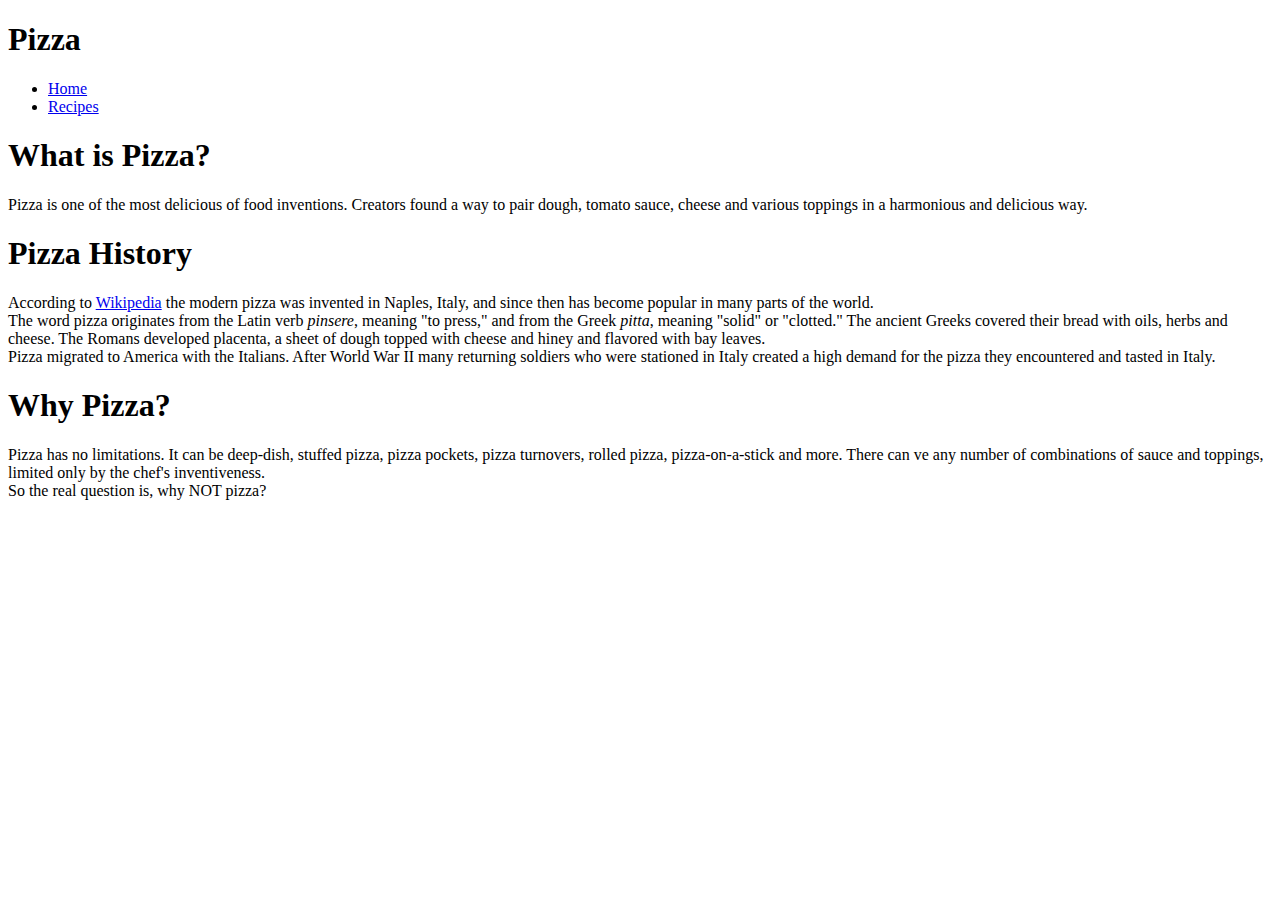
==== index.html @ 9e4babbe "Wrote homepage and recipe html code" ====
<!DOCTYPE html>
<html>
    <head>
        <title>Sarah Brand: Extra Credit</title>
        <meta http-equiv="Content-Type" content="text/html; charset=UTF-8" />
        <link rel="stylesheet" href="css/base.css"/>
        <meta name="viewport" content="initial-scale=1.0, width=device-width" />
    </head>
    <header>
        <h1>Pizza</h1>
        <nav>
            <ul>
                <li> <a href="index.html">Home</a></li>
                <li> <a href="recipes.html">Recipes</a></li>
            </ul>
        </nav>
    </header>
    <body>
        <section>
            <article>
                <h1>What is Pizza?</h1>
                    <p>Pizza is one of the most delicious of food inventions. Creators found a way to pair dough, tomato sauce, cheese and various toppings in a harmonious and delicious way.
                    </p>
            </article>
        </section>
        
        <section>
            <article>
                <h1>Pizza History</h1>
                    <p>According to <a href="http://en.wikipedia.org/wiki/Pizza">Wikipedia</a> the modern pizza was invented in Naples, Italy, and since then has become popular in many parts of the world.  
                    <br>
                    The word pizza originates from the Latin verb <em>pinsere</em>, meaning "to press," and from the Greek <em>pitta</em>, meaning "solid" or "clotted." The ancient Greeks covered their bread with oils, herbs and cheese. The Romans developed placenta, a sheet of dough topped with cheese and hiney and flavored with bay leaves. 
                    <br>
                    Pizza migrated to America with the Italians. After World War II many returning soldiers who were stationed in Italy created a high demand for the pizza they encountered and tasted in Italy.   
                    </p>
            </article>
        </section>
        
        <section>
            <article>
                <h1>Why Pizza?</h1>
                    <p>Pizza has no limitations. It can be deep-dish, stuffed pizza, pizza pockets, pizza turnovers, rolled pizza, pizza-on-a-stick and more. There can ve any number of combinations of sauce and toppings, limited only by the chef's inventiveness.  
                    <br>
                    So the real question is, why NOT pizza?    
                    </p>
            </article>
        </section>
    </body>
</html>
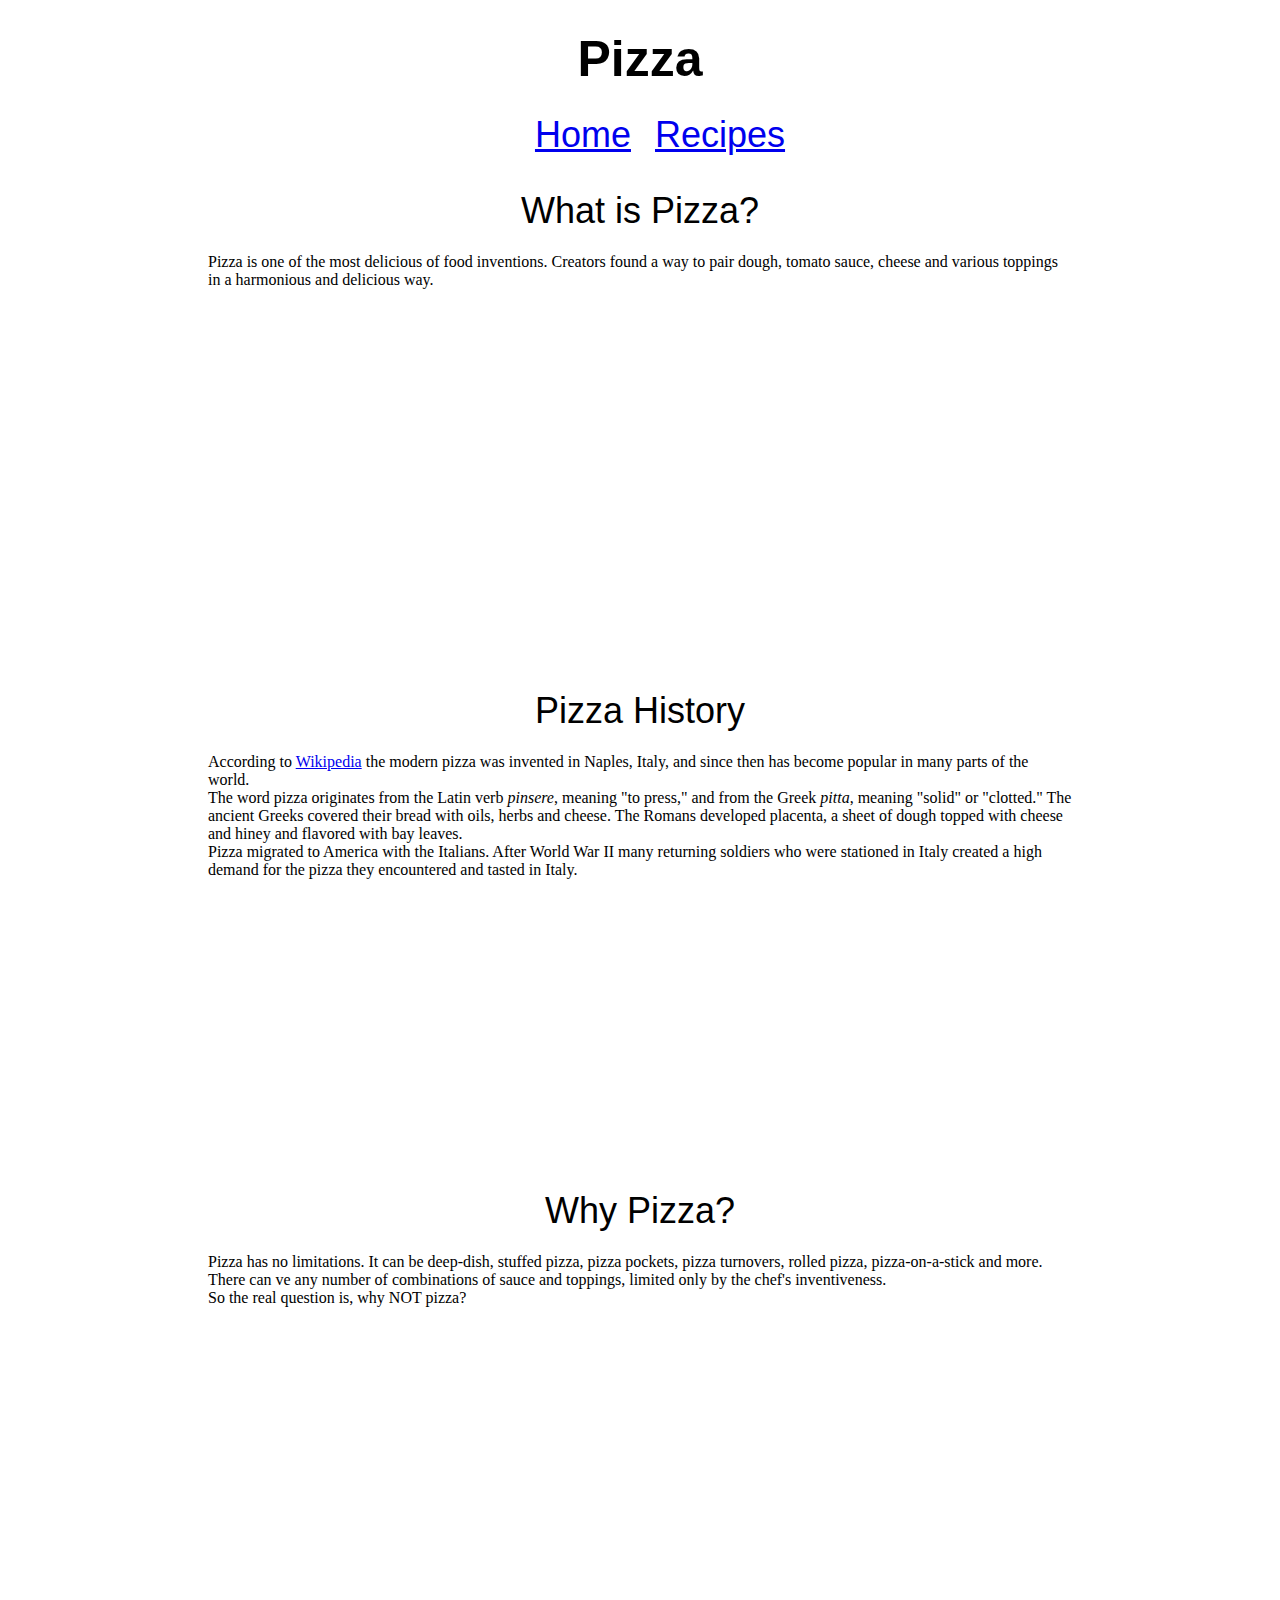
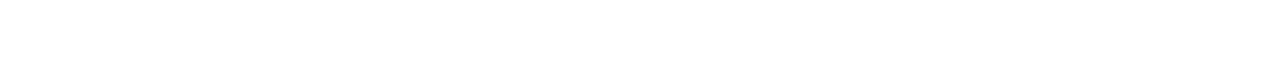
==== commit d859b2a5: "Began work on css page" ====
--- a/index.html
+++ b/index.html
@@ -16,7 +16,7 @@
         </nav>
     </header>
     <body>
-        <section>
+        <section id="one">
             <article>
                 <h1>What is Pizza?</h1>
                     <p>Pizza is one of the most delicious of food inventions. Creators found a way to pair dough, tomato sauce, cheese and various toppings in a harmonious and delicious way.
@@ -24,10 +24,10 @@
             </article>
         </section>
         
-        <section>
+        <section id="two">
             <article>
                 <h1>Pizza History</h1>
-                    <p>According to <a href="http://en.wikipedia.org/wiki/Pizza">Wikipedia</a> the modern pizza was invented in Naples, Italy, and since then has become popular in many parts of the world.  
+                    <p>According to <a href="http://en.wikipedia.org/wiki/Pizza" target="_blank">Wikipedia</a> the modern pizza was invented in Naples, Italy, and since then has become popular in many parts of the world.  
                     <br>
                     The word pizza originates from the Latin verb <em>pinsere</em>, meaning "to press," and from the Greek <em>pitta</em>, meaning "solid" or "clotted." The ancient Greeks covered their bread with oils, herbs and cheese. The Romans developed placenta, a sheet of dough topped with cheese and hiney and flavored with bay leaves. 
                     <br>
@@ -36,7 +36,7 @@
             </article>
         </section>
         
-        <section>
+        <section id="three">
             <article>
                 <h1>Why Pizza?</h1>
                     <p>Pizza has no limitations. It can be deep-dish, stuffed pizza, pizza pockets, pizza turnovers, rolled pizza, pizza-on-a-stick and more. There can ve any number of combinations of sauce and toppings, limited only by the chef's inventiveness.  
--- a/css/base.css
+++ b/css/base.css
@@ -0,0 +1,200 @@
+* {
+	-moz-box-sizing: border-box;
+	-webkit-box-sizing: border-box;
+	box-sizing: border-box;
+	}
+
+
+/* LAYOUT RULES */
+
+header {
+    width: 100%;
+    margin-top: 10px;
+    margin-right: auto;
+    margin-bottom: 10px;
+    margin-left: auto;
+    text-align:center;
+}
+    
+    
+}
+
+nav {
+    
+    
+}
+
+body {
+    
+    
+    
+}
+
+
+section {
+    height: 500px;
+    margin: 0 auto;
+    width: 100%;
+    position: relative;
+    
+    
+    
+}
+
+
+article {
+    margin: 0 200px 0 200px;
+    position: absolute;
+    
+    
+}
+
+/* HEADER RULES */
+
+header h1 {
+    font-family: "helvetica neue", sans-serif;
+    font-size: 50px;
+    line-height: 50px;
+}
+
+/* NAV RULES */
+
+nav ul {
+    list-style-type: none;
+    
+}
+
+nav li {
+    font-family: "helvetice neue", sans-serif;
+    display: inline-block;
+    padding: 0 10px 0 10px;
+    font-size: 36px;
+    line-height: 36px;    
+    
+    
+}
+
+nav li a {
+    
+}
+
+/* SECTION RULES */
+
+#one {
+    
+    
+    
+}
+
+#two {
+    
+    
+    
+}
+
+#three {
+
+
+
+}
+
+
+
+#recipe1 {
+    
+    
+}
+
+
+#recipe2 {
+    
+    
+}
+
+#recipe3 {
+    
+    
+}  
+
+#recipe4 {
+    
+    
+}
+
+
+#recipe5 {
+    
+    
+    
+}
+
+
+#recipe6 {
+    
+    
+    
+    
+}
+
+
+/* ARTCILE RULES */
+
+article h1 {
+    font-family: "helvetica neue", sans-serif;
+    font-size: 36px;
+    line-height: 36px;
+    font-weight: lighter;
+    text-align: center;
+    
+    
+} 
+
+article h2 {
+    font-family: "helvetica neue", sans-serif;
+    font-size: 24px;
+    line-height: 24px;
+    font-weight: lighter;
+    
+    
+}  
+
+article ul {
+    list-style-type: none;
+    
+    
+}
+
+article ol {
+    
+    
+}
+
+article li {
+    font-family: "minion pro", serif;
+    font-size: 16px;
+    line-height: 16px;
+    padding: 6px 0 6px 0;
+    
+    
+}
+
+
+article p {
+    font-family: "minion pro", serif;
+    font-size: 16px;
+    line-height: 18px;    
+    
+}
+
+
+article p a {
+    
+    
+}
+
+
+
+
+
+
+
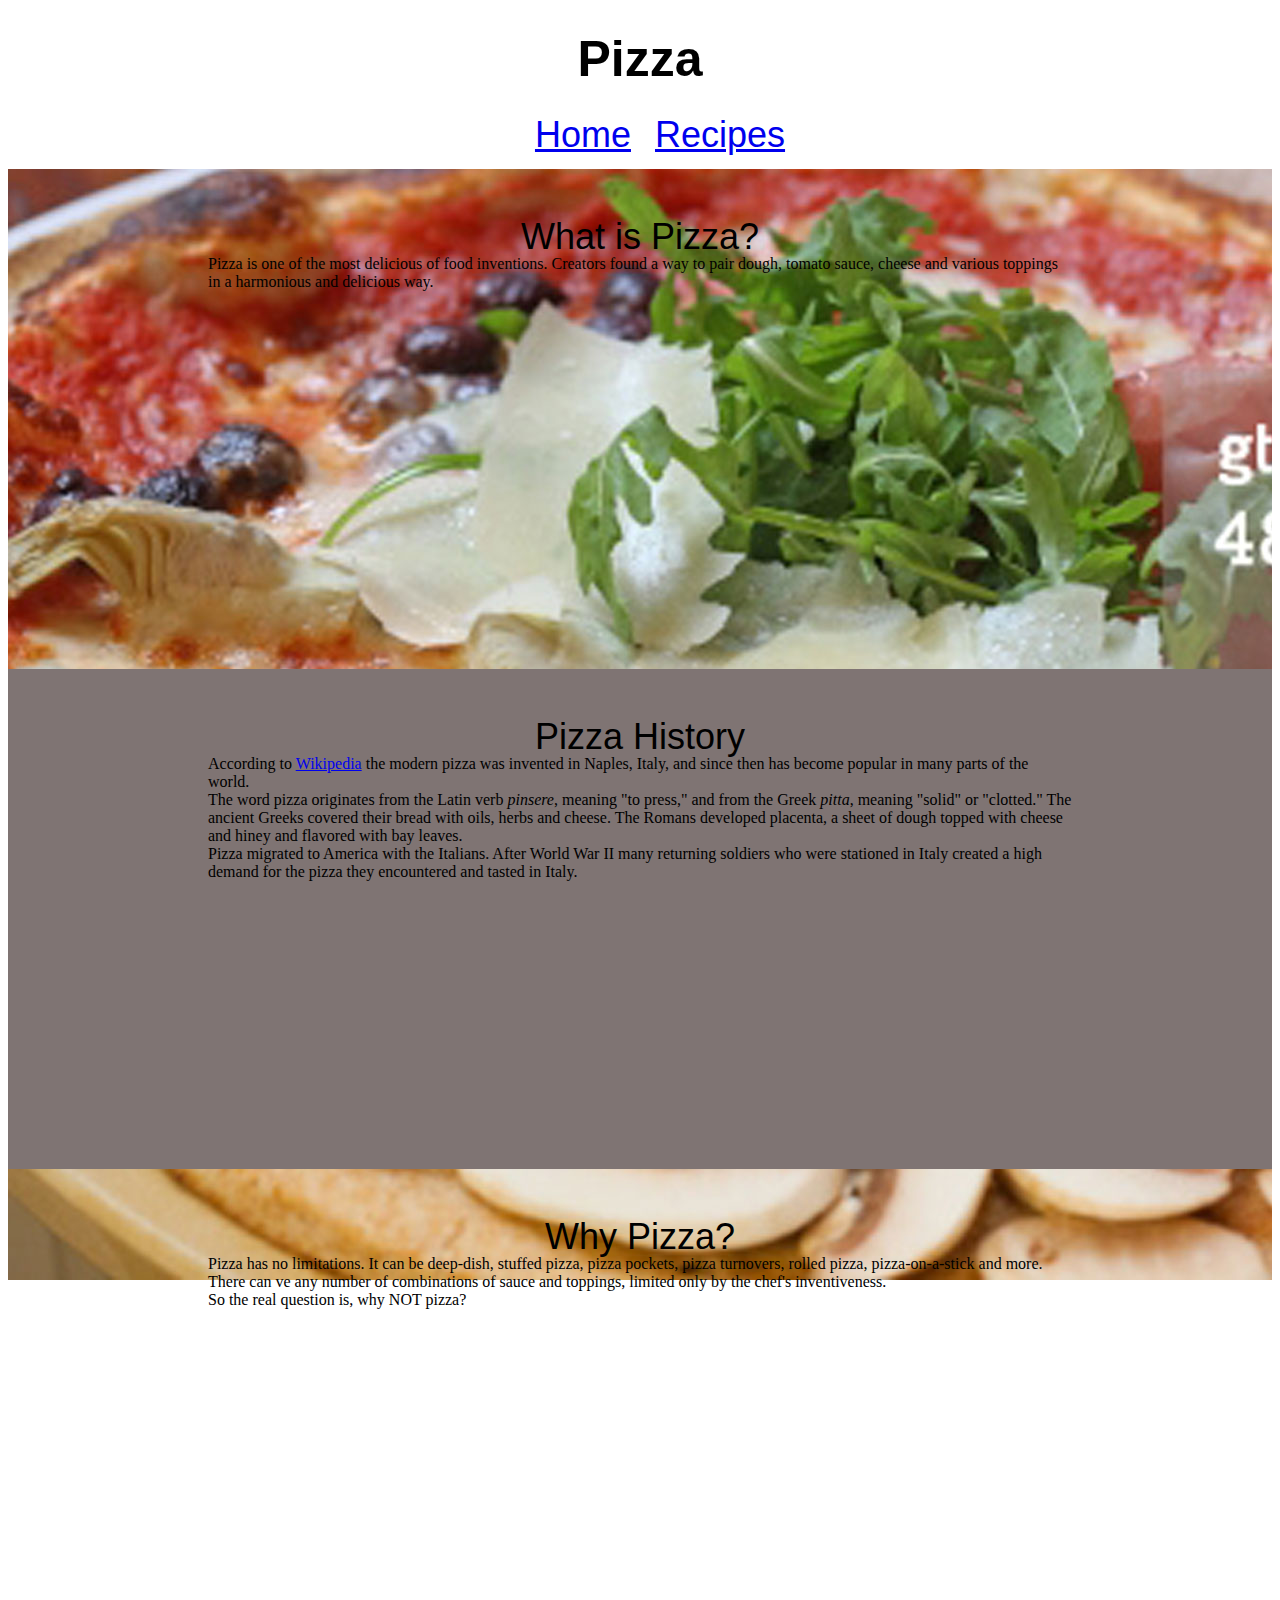
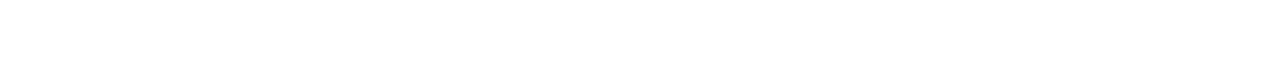
==== commit 682888ae: "Added images to css. Added jquery" ====
--- a/index.html
+++ b/index.html
@@ -4,6 +4,9 @@
         <title>Sarah Brand: Extra Credit</title>
         <meta http-equiv="Content-Type" content="text/html; charset=UTF-8" />
         <link rel="stylesheet" href="css/base.css"/>
+        <script src="https://ajax.googleapis.com/ajax/libs/jquery/1.9.1/jquery.min.js"></script>
+        <script>window.jQuery || document.write('<script src="js/vendor/jquery-1.9.1.min.js"><\/script>')</script>
+        <script src="scripts/main.js"></script>    
         <meta name="viewport" content="initial-scale=1.0, width=device-width" />
     </head>
     <header>
--- a/css/base.css
+++ b/css/base.css
@@ -32,9 +32,9 @@
 
 
 section {
-    height: 500px;
     margin: 0 auto;
     width: 100%;
+    max-width: 1920px;
     position: relative;
     
     
@@ -43,8 +43,7 @@
 
 
 article {
-    margin: 0 200px 0 200px;
-    position: absolute;
+    position: relative;
     
     
 }
@@ -81,19 +80,29 @@
 /* SECTION RULES */
 
 #one {
-    
+    height: 500px;
+    background-image: url(../img/pizzawhatlarge.jpg);
+    background-repeat: no-repeat;
+    background-attachment: fixed;    
     
     
 }
 
 #two {
+    height: 500px;
+    background-color: #7F7473;
+
+
     
     
     
 }
 
 #three {
-
+    height: 500px;
+    background-image: url(../img/whypizzalarge.jpg);
+    background-repeat: no-repeat;
+    background-attachment: fixed; 
 
 
 }
@@ -101,37 +110,62 @@
 
 
 #recipe1 {
+    height: 700px;
+    background-image: url(../img/recipe1large.jpg);
+    background-repeat: no-repeat;
+
+   
     
     
 }
 
 
 #recipe2 {
+    height: 700px;
+    background-image: url(../img/whypizza.jpg);
+    background-repeat: no-repeat;
+
     
     
 }
 
 #recipe3 {
+    height: 700px;
+    background-image: url(../img/recipe3large.jpg);
+    background-repeat: no-repeat;
+
+
     
     
 }  
 
 #recipe4 {
+    height: 700px;
+    background-image: url(../img/recipe4large.jpg);
+    background-repeat: no-repeat;
+
+ 
     
     
 }
 
 
 #recipe5 {
-    
+    height: 700px;
+    background-image: url(../img/whypizza.jpg);
+    background-repeat: no-repeat;
+
     
     
 }
 
 
 #recipe6 {
-    
-    
+   height: 700px; 
+    background-image: url(../img/recipe6large.jpg);
+    background-repeat: no-repeat;
+
+     
     
     
 }
@@ -145,7 +179,8 @@
     line-height: 36px;
     font-weight: lighter;
     text-align: center;
-    
+    margin: 0 200px 0 200px;
+    padding-top: 50px;
     
 } 
 
@@ -154,12 +189,14 @@
     font-size: 24px;
     line-height: 24px;
     font-weight: lighter;
+    margin: 0 200px 0 200px;
     
     
 }  
 
 article ul {
     list-style-type: none;
+
     
     
 }
@@ -174,6 +211,7 @@
     font-size: 16px;
     line-height: 16px;
     padding: 6px 0 6px 0;
+    margin: 0 200px 0 200px;
     
     
 }
@@ -182,7 +220,8 @@
 article p {
     font-family: "minion pro", serif;
     font-size: 16px;
-    line-height: 18px;    
+    line-height: 18px;
+    margin: 0 200px 0 200px;    
     
 }
 
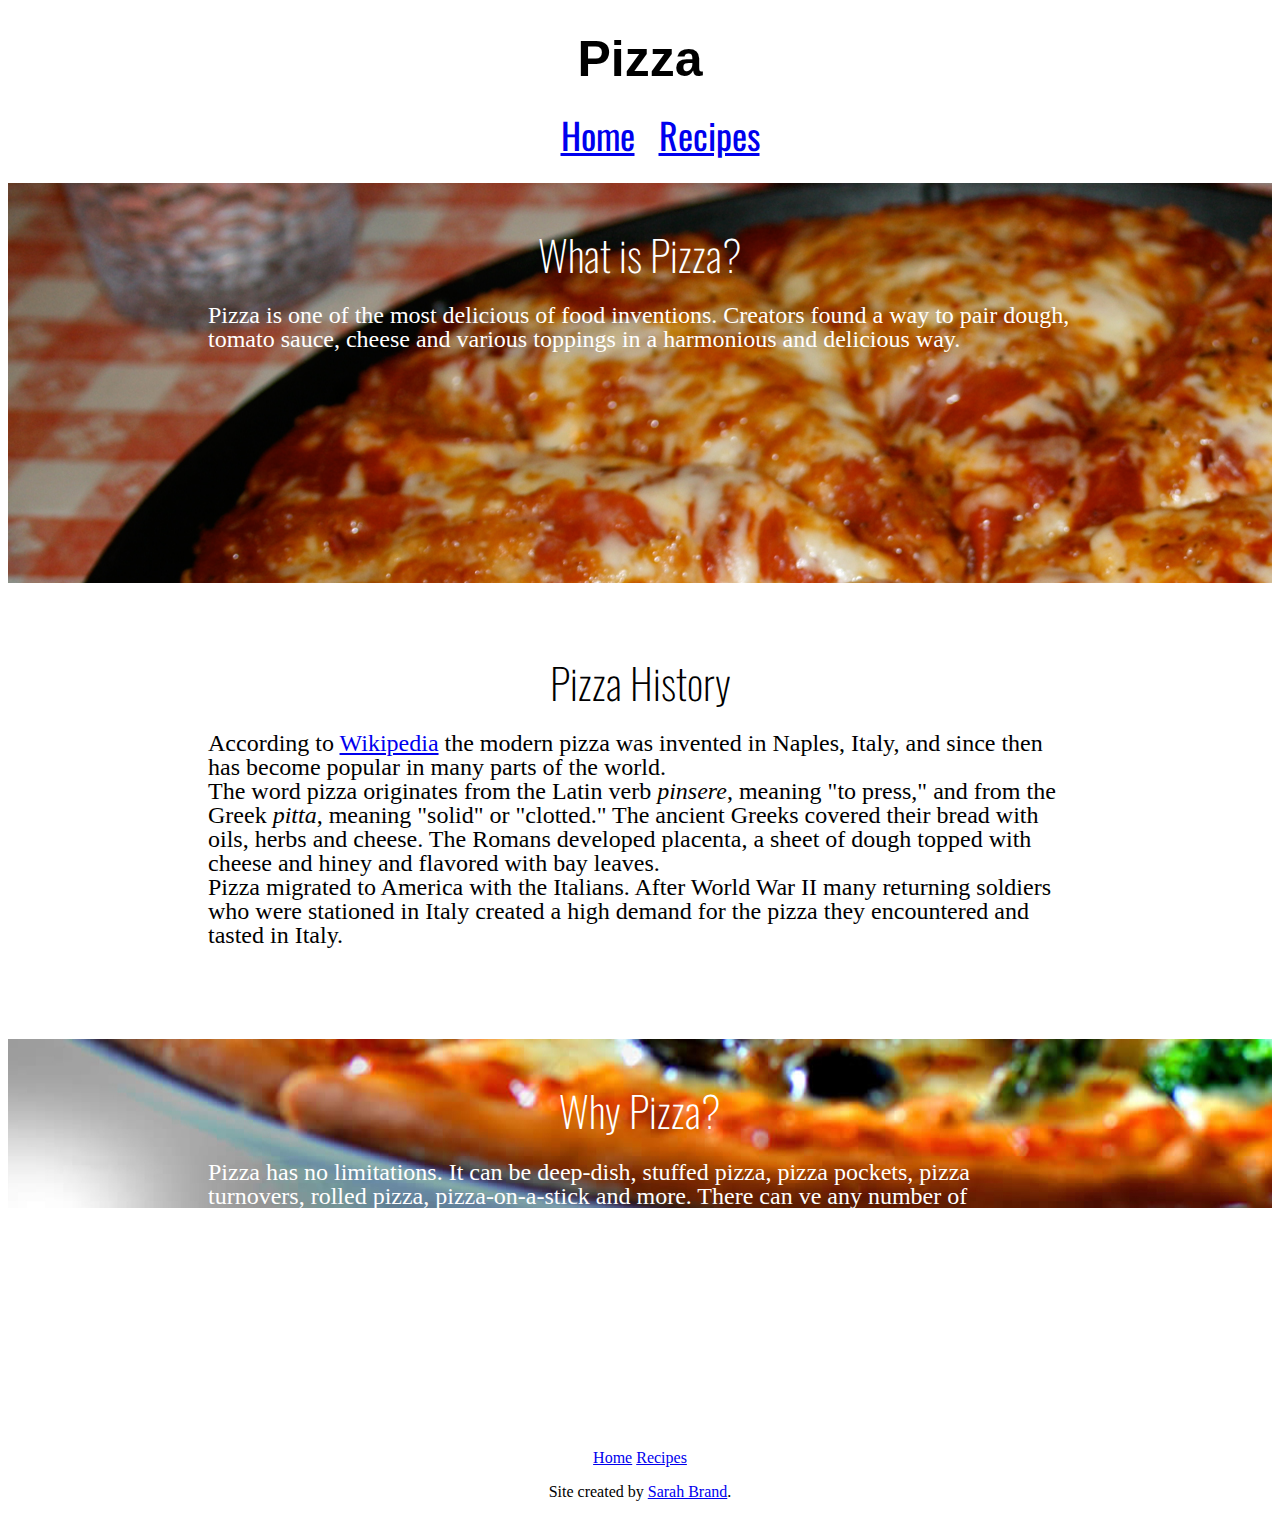
==== commit b59b7d03: "Added different images to website" ====
--- a/index.html
+++ b/index.html
@@ -4,10 +4,11 @@
         <title>Sarah Brand: Extra Credit</title>
         <meta http-equiv="Content-Type" content="text/html; charset=UTF-8" />
         <link rel="stylesheet" href="css/base.css"/>
+        <link href='http://fonts.googleapis.com/css?family=Oswald: bold,normal,light' rel='stylesheet' type='text/css'>        
         <script src="https://ajax.googleapis.com/ajax/libs/jquery/1.9.1/jquery.min.js"></script>
         <script>window.jQuery || document.write('<script src="js/vendor/jquery-1.9.1.min.js"><\/script>')</script>
         <script src="scripts/main.js"></script>    
-        <meta name="viewport" content="initial-scale=1.0, width=device-width" />
+
     </head>
     <header>
         <h1>Pizza</h1>
@@ -48,5 +49,10 @@
                     </p>
             </article>
         </section>
+        <footer>
+            <a href="index.html">Home</a>
+            <a href="recipes.html">Recipes</a>
+            <p>Site created by <a href="sarahbrand4.com" target="_blank">Sarah Brand</a>.</p>
+        </footer> 
     </body>
 </html>    --- a/css/base.css
+++ b/css/base.css
@@ -48,6 +48,25 @@
     
 }
 
+footer {
+    margin: 0 260px 0 260px;
+    padding: 10px 0 10px 0;
+    text-align:center;
+    clear:both;
+    background-color: #FFFFFF;
+}
+  
+
+/* BODY RULES */
+
+body h1 {
+    font-family: "oswald", sans-serif;
+    font-size: 24px;
+    line-height: 24px;
+    text-align: center;    
+    
+}
+
 /* HEADER RULES */
 
 header h1 {
@@ -64,7 +83,7 @@
 }
 
 nav li {
-    font-family: "helvetice neue", sans-serif;
+    font-family: "oswald", sans-serif;
     display: inline-block;
     padding: 0 10px 0 10px;
     font-size: 36px;
@@ -80,116 +99,148 @@
 /* SECTION RULES */
 
 #one {
-    height: 500px;
-    background-image: url(../img/pizzawhatlarge.jpg);
+    height: 400px;
+    background-image: url(../img/newpizzawhatlarge.jpg);
     background-repeat: no-repeat;
     background-attachment: fixed;    
     
     
 }
 
+#one h1 {
+    font-size: 42px;
+    line-height: 42px;
+    color: #FFFFFF;
+    padding-top: 50px;
+  
+
+}
+
+#one p {
+    font-size: 24px;
+    line-height: 24px;
+    color: #FFFFFF;
+    margin: 0 200px 0 200px;
+        
+
+}
+
 #two {
-    height: 500px;
-    background-color: #7F7473;
-
-
-    
-    
-    
+    height: 400px;
+    background-color: #FFFFFF;
+
+}
+
+#two h1 {
+    font-size: 42px;
+    line-height: 42px;
+    padding-top: 50px;    
+}
+
+#two p {
+    font-size: 24px;
+    line-height: 24px;
+    margin: 0 200px 0 200px;
+        
+   
 }
 
 #three {
-    height: 500px;
-    background-image: url(../img/whypizzalarge.jpg);
+    height: 400px;
+    background-image: url(../img/newwhypizzalarge.jpg);
     background-repeat: no-repeat;
     background-attachment: fixed; 
-
-
-}
-
-
+}
+
+#three h1 {
+    font-size: 42px;
+    line-height: 42px;     
+    color: #FFFFFF;
+    padding-top: 50px;
+}
+
+#three p {
+    font-size: 24px;
+    line-height: 24px;
+    color: #FFFFFF;
+    margin: 0 200px 0 200px;
+        
+    
+}
+
+/* ARTICLE RULES */
+
+#container {
+    width: 800px;
+	margin-left:auto;
+	margin-right:auto;    
+    
+}
+
+#left {
+    float: left;
+    width: 400px;
+    
+}
+
+#right {
+    float: right;
+    width: 400px;
+    
+    
+}
 
 #recipe1 {
-    height: 700px;
-    background-image: url(../img/recipe1large.jpg);
-    background-repeat: no-repeat;
-
-   
-    
-    
-}
-
+    width: 400px;
+    height: 350px;
+
+}
 
 #recipe2 {
-    height: 700px;
-    background-image: url(../img/whypizza.jpg);
-    background-repeat: no-repeat;
-
-    
+    width: 400px;
+    height: 350px;
     
 }
 
 #recipe3 {
-    height: 700px;
-    background-image: url(../img/recipe3large.jpg);
-    background-repeat: no-repeat;
-
-
-    
-    
-}  
+    width: 400px;
+    height: 350px;
+}
 
 #recipe4 {
-    height: 700px;
-    background-image: url(../img/recipe4large.jpg);
-    background-repeat: no-repeat;
-
- 
-    
-    
-}
-
+    width: 400px;
+    height: 350px;
+    
+}
 
 #recipe5 {
-    height: 700px;
-    background-image: url(../img/whypizza.jpg);
-    background-repeat: no-repeat;
-
-    
-    
-}
-
+    width: 400px;
+    height: 350px;
+
+    
+}
 
 #recipe6 {
-   height: 700px; 
-    background-image: url(../img/recipe6large.jpg);
-    background-repeat: no-repeat;
-
-     
-    
-    
-}
-
-
-/* ARTCILE RULES */
+    width: 400px;
+    height: 350px;
+    
+}
+
 
 article h1 {
-    font-family: "helvetica neue", sans-serif;
-    font-size: 36px;
-    line-height: 36px;
+    font-family: "oswald", sans-serif;
+    font-size: 32px;
+    line-height: 32px;
+    text-align: center;
     font-weight: lighter;
-    text-align: center;
-    margin: 0 200px 0 200px;
-    padding-top: 50px;
     
 } 
 
 article h2 {
-    font-family: "helvetica neue", sans-serif;
+    font-family: "oswald", sans-serif;
     font-size: 24px;
     line-height: 24px;
     font-weight: lighter;
-    margin: 0 200px 0 200px;
     
     
 }  
@@ -211,7 +262,7 @@
     font-size: 16px;
     line-height: 16px;
     padding: 6px 0 6px 0;
-    margin: 0 200px 0 200px;
+
     
     
 }
@@ -221,8 +272,7 @@
     font-family: "minion pro", serif;
     font-size: 16px;
     line-height: 18px;
-    margin: 0 200px 0 200px;    
-    
+
 }
 
 
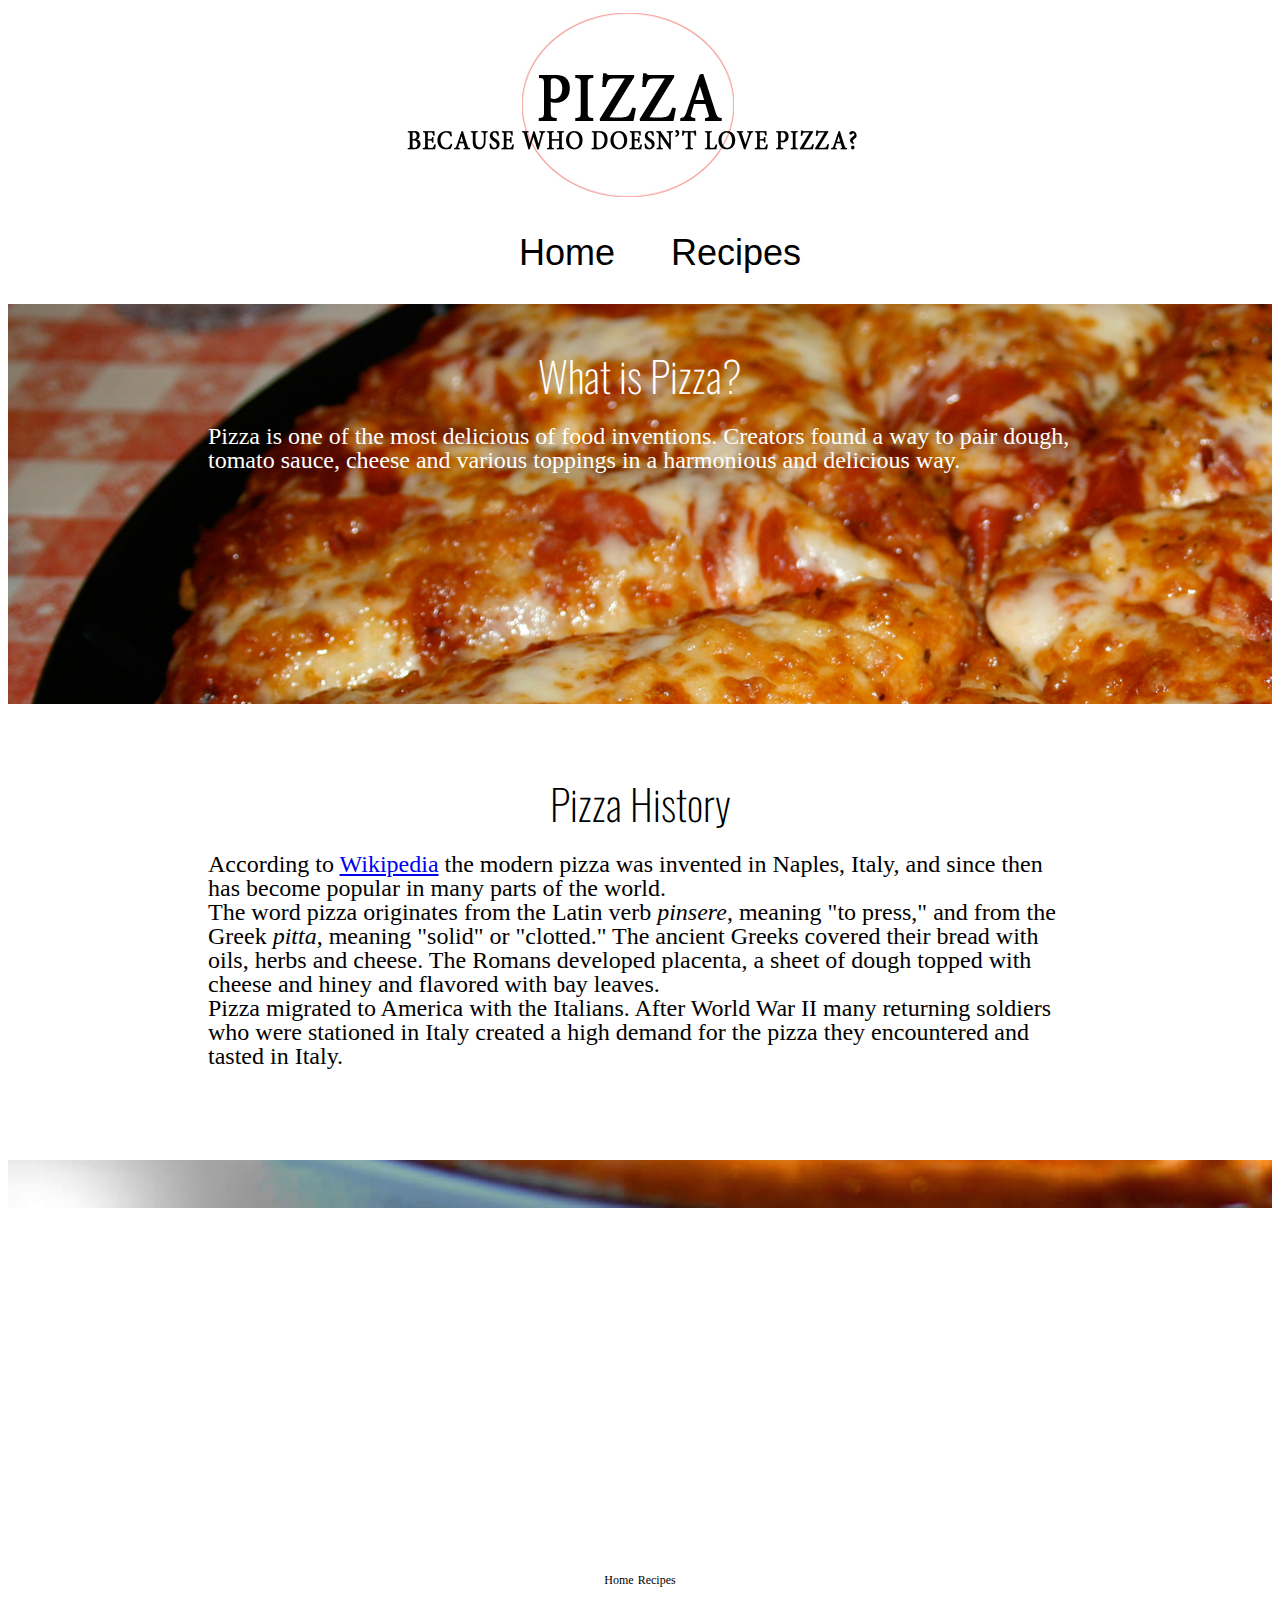
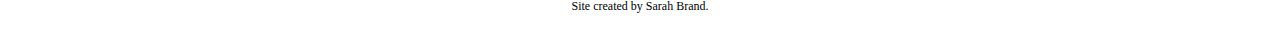
==== commit fffa1fb5: "Finished website" ====
--- a/index.html
+++ b/index.html
@@ -11,7 +11,7 @@
 
     </head>
     <header>
-        <h1>Pizza</h1>
+        <img src="img/bannerweb.jpg">
         <nav>
             <ul>
                 <li> <a href="index.html">Home</a></li>
--- a/css/base.css
+++ b/css/base.css
@@ -15,27 +15,17 @@
     margin-left: auto;
     text-align:center;
 }
-    
-    
-}
-
+      
 nav {
-    
-    
-}
-
-body {
-    
-    
-    
-}
-
+    background-color: #FFFFFF;
+}
 
 section {
     margin: 0 auto;
     width: 100%;
     max-width: 1920px;
     position: relative;
+
     
     
     
@@ -44,12 +34,13 @@
 
 article {
     position: relative;
+
     
     
 }
 
 footer {
-    margin: 0 260px 0 260px;
+    margin: 0 200px 0 200px;
     padding: 10px 0 10px 0;
     text-align:center;
     clear:both;
@@ -59,7 +50,7 @@
 
 /* BODY RULES */
 
-body h1 {
+body h2 {
     font-family: "oswald", sans-serif;
     font-size: 24px;
     line-height: 24px;
@@ -67,13 +58,8 @@
     
 }
 
-/* HEADER RULES */
-
-header h1 {
-    font-family: "helvetica neue", sans-serif;
-    font-size: 50px;
-    line-height: 50px;
-}
+
+
 
 /* NAV RULES */
 
@@ -83,16 +69,27 @@
 }
 
 nav li {
-    font-family: "oswald", sans-serif;
+    font-family: "minion pro", sans-serif;
     display: inline-block;
-    padding: 0 10px 0 10px;
+    padding: 5px 10px 5px 10px;
     font-size: 36px;
-    line-height: 36px;    
-    
-    
-}
-
-nav li a {
+    line-height: 36px; 
+    color: #000000;
+    
+    
+}
+
+nav a:link, nav a:visited {
+    padding: 0 16px;
+    color: #000000;
+    text-decoration: none;
+
+}
+
+nav a:hover, nav a:active {
+    background-color: none;
+    text-decoration: none;
+    color:#F51214;
     
 }
 
@@ -276,14 +273,37 @@
 }
 
 
-article p a {
-    
-    
-}
-
-
-
-
-
-
-
+
+/* FOOTER RULES */
+
+footer p {
+    font-family: "minion pro", serif;
+    font-size: 12px;
+    line-height: 12px;    
+    
+}
+
+footer a {
+    font-family: "minion pro", serif;
+    font-size: 12px;
+    line-height: 12px;    
+}    
+
+
+footer a:link, footer a:visited {
+    color: #000000;
+    text-decoration: none;
+
+}
+
+footer a:hover, footer a:active {
+    background-color: none;
+    text-decoration: none;
+    color:#F51214;
+    
+}
+
+
+
+
+
